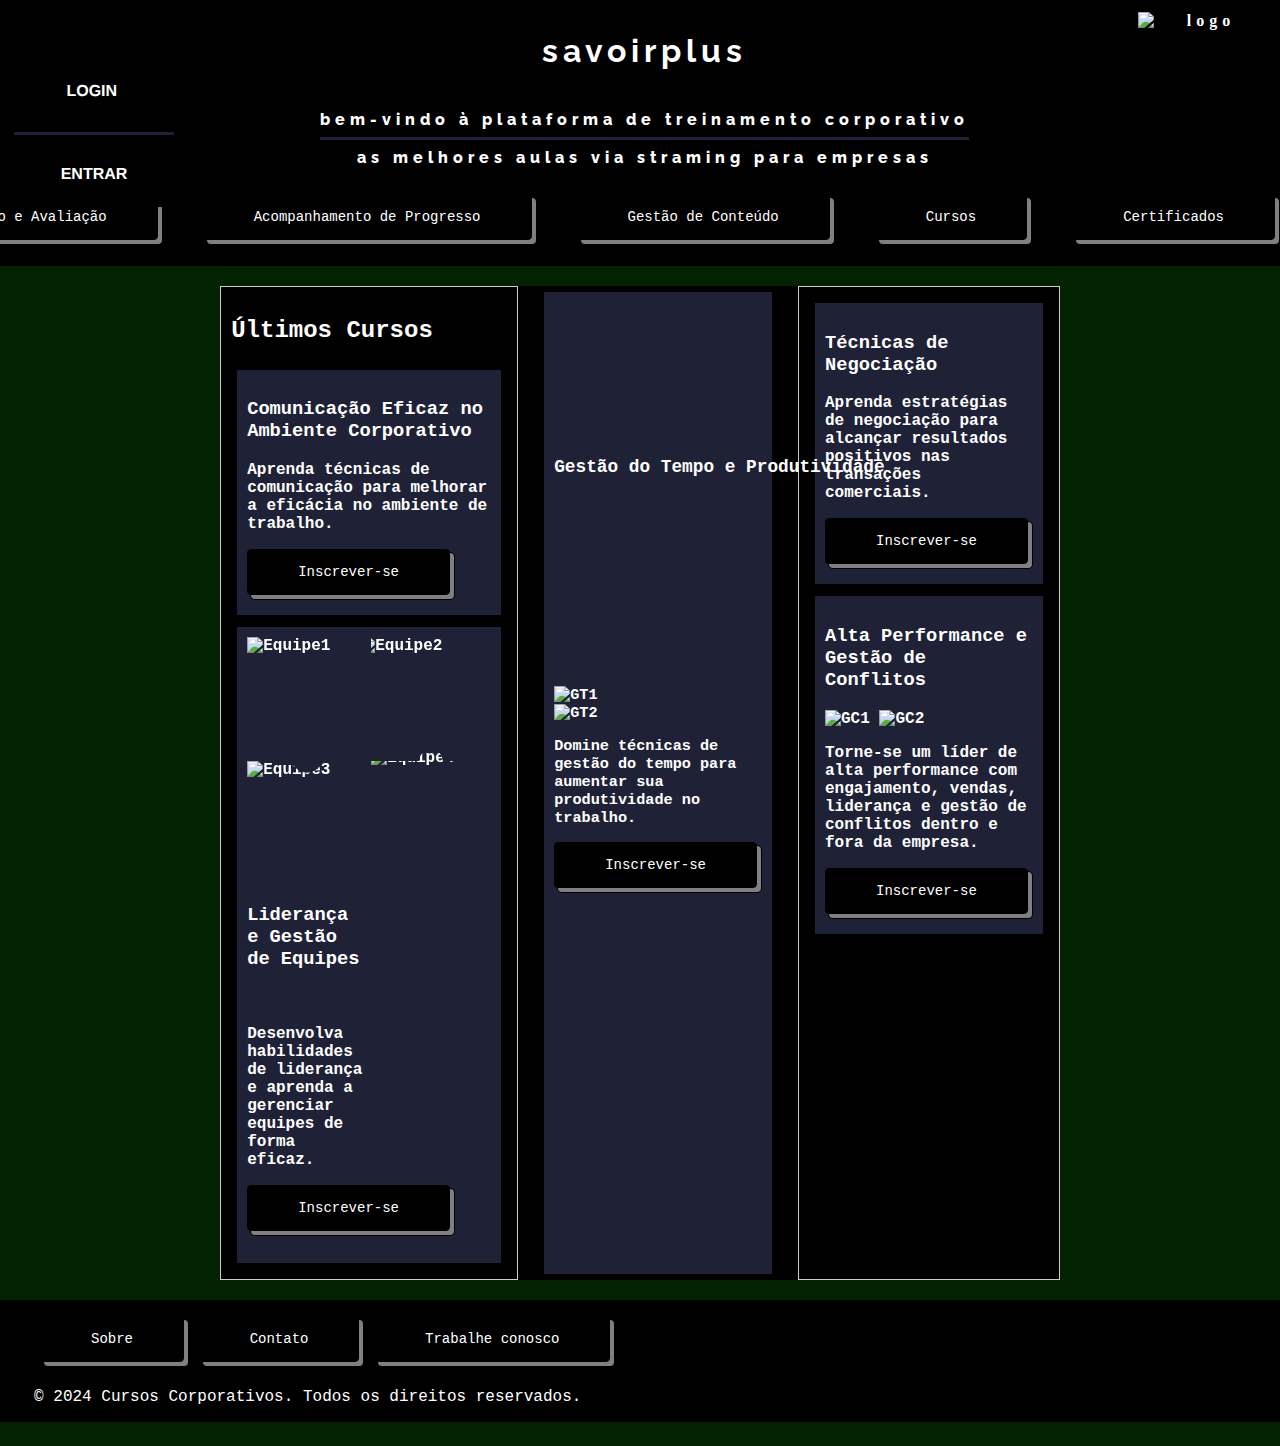
==== ProjetoPW Menu/index.html @ a7b7fc70 "Add files via upload" ====
<!DOCTYPE html>
<html lang="pt-br">

<head>
    <meta charset="UTF-8">
    <meta name="viewport" content="width=device-width, initial-scale=1.0">
    <title>SavoirPlus</title>
    <meta name="description" content="Os melhores treinamentos para empresas, com cursos online e presencial!">
    <link rel="stylesheet" href="styles.css">
    <link rel="icon" href="assets/k_logo_miniatura.png" type="image/x-icon">
</head>

<body class="container">

    <header><!-- cabeçalho -->
        <section class="flex">
            <img src="assets/k_logo.png" alt="logo" class="logo">

            <!-- logo da empresa cabeçalho -->
            <hr>
            <div class="cabecalho">
                <h1>SavoirPlus</h1> <br>
                <span>Bem-vindo à plataforma de treinamento corporativo</span>
                <hr>
                <span>As melhores aulas via straming para empresas</span>
            </div>
        </section>
        <nav>

            <div>
                <ul class="menu">
                    <button class="button-50" role="button">Certificados</button>
                    <button class="button-50" role="button">Cursos</button>
                    <button class="button-50" role="button">Gestão de Conteúdo</button>
                    <button class="button-50" role="button">Acompanhamento de Progresso</button>
                    <button class="button-50" role="button">Desempenho e Avaliação</button>
                    <button class="button-50" role="button">Relatórios e Análise</button>
                    <div class="login">
                        <button class="button-48" role="button"><span class="text">Login ㅤ</span></button>
                        <hr>
                        <button class="button-48" role="button"><span class="text">Entrarㅤ</span></button>
                    </div>

                </ul>


            </div>
        </nav>
    </header>
    <hr>
    <main>
        <section class="SecCursos"> <!-- cursos -->

            <div class="cursos">
                <h2>Últimos Cursos</h2>
                <div class="Com">
                    <h3>Comunicação Eficaz no Ambiente Corporativo</h3>
                    <p>Aprenda técnicas de comunicação para melhorar a eficácia no ambiente de trabalho.</p>
                    <button class="button-50" role="button">Inscrever-se</button>
                </div>
                <div class="gallery">

                    <img src="https://cptstatic.s3.amazonaws.com/imagens/enviadas/materias/materia24916/m-equipe-de-trabalho-cpt.jpg"
                        alt="Equipe1">
                    <img src="https://iaperforma.com.br/wp-content/uploads/2017/04/gestao-equipe-150x150.jpg"
                        alt="Equipe2">
                    <img src="https://blog.sebraealagoas.com.br/wp-content/uploads/2022/05/maiores-desafios-da-gestao-de-equipes-e-como-contorna-los-20220325125848.jpg-150x150.jpg"
                        alt="Equipe3">
                    <img src="https://etalent.com.br/wp-content/uploads/2016/11/rafael-assumpcao.jpg" alt="Equipe4">

                    <h3>Liderança e Gestão de Equipes</h3> <br>
                    <p>Desenvolva habilidades de liderança e aprenda a gerenciar equipes de forma eficaz.</p>
                    <br>
                    <br>
                    <p><br><br><button class="button-50" role="button">Inscrever-se</button></p>

                </div>



            </div>

            <div class="gallery2">
                <h3 class="gal2">Gestão do Tempo e Produtividade</h3> <br>
                <img src="https://bagy.com.br/blog/wp-content/uploads/2021/04/gestao-do-tempo-e-produtividade-300x199.jpg"
                    alt="GT1">
                <img src="https://factorialhr.com.br/wp-content/uploads/2021/12/02165359/gestao-do-tempo-300x169.jpg"
                    alt="GT2">
                <p>Domine técnicas de gestão do tempo para aumentar sua produtividade no trabalho.</p>
                <button class="button-50" role="button">Inscrever-se</button>
            </div>

            <div class="cursos">
                <div class="Tec">
                    <h3>Técnicas de Negociação</h3>

                    <p>Aprenda estratégias de negociação para alcançar resultados positivos nas transações comerciais.
                    </p>
                    <button class="button-50" role="button">Inscrever-se</button>
                </div>
                <div class="Trer">
                    <h3>Alta Performance e Gestão de Conflitos</h3>
                    <img src=https://glicfas.com.br/wp-content/uploads/2018/12/conflitodeinteressesemconselho-180x180.png
                        alt="GC1">
                    <img src=https://academiazonaverde.pt/wp-content/uploads/curso-gestao-de-conflitos-academia-zonaverde-150x150.jpg
                        alt="GC2">
                    <p>Torne-se um líder de alta performance com engajamento, vendas, liderança e gestão de conflitos
                        dentro e fora da empresa.</p>
                        <button class="button-50" role="button">Inscrever-se</button>
                </div>
            </div>
            </div>

        </section>

    </main> <!-- fim do conteudo -->
    <hr>

    <footer> <!-- rodapé -->
        <nav>
            <div class="fim">
                <ul>
                    <button class="button-50" role="button">Sobre</button>
                    <button class="button-50" role="button">Contato</button>
                    <button class="button-50" role="button">Trabalhe conosco</button>

                </ul>
            </div>
            <p>&copy; 2024 Cursos Corporativos. Todos os direitos reservados.</p>
        </nav>
    </footer>
</body>

</html>
---- ProjetoPW Menu/styles.css ----
@import url('https://fonts.googleapis.com/css2?family=EB+Garamond:ital,wght@0,400..800;1,400..800&family=Libre+Franklin:ital,wght@0,100..900;1,100..900&family=Roboto:ital,wght@0,100;0,300;0,400;0,500;0,700;0,900;1,100;1,300;1,400;1,500;1,700;1,900&family=Tilt+Neon&display=swap');
@import url('https://fonts.googleapis.com/css2?family=Raleway:ital,wght@0,100..900;1,100..900&display=swap');

body {
    background: rgb(2, 34, 2);
    color: #ffffff;
    font-family: "Cascadia Code",Consolas,Monaco,"Andale Mono","Ubuntu Mono",monospace;
    margin: -10px;
    min-height: 100vh;
    display: grid;
    place-content: center;
    
}

nav {
    text-align: center;
}

hr {
    border: none;
    border-top: 3px solid #1f2237; 
}

ul {
    
    list-style: none;
  }


.logo {
    
    position: absolute;
    top: 12px; 
    right: 12px; 
    width: 130px; 
    height: auto;
}

.container {
    display: grid;
    grid-template-columns: 1fr 2fr 1fr; 
    grid-template-rows: auto; 
    gap: 20px; 
    padding: 10px;
}
.flex{
    font-family: Bookman Old style;
    display: ruby;
    flex-wrap: wrap;
    max-width: 500px;
    margin: 16px auto;
    color: white;
    font-size: 16px;
    font-weight: 800;
    text-transform: lowercase;
    letter-spacing: 5px; /* Ajuste o valor conforme necessário */
}
.menu {
    display: flex;
    flex-direction: row-reverse;
    gap: 2.5rem;
  }

  .button-50 {
    appearance: button;
    background-color: #000;
    background-image: none;
    border: 1px solid #000;
    border-radius: 4px;
    box-shadow: grey 4px 4px 0 0,#000 4px 4px 0 1px;
    box-sizing: border-box;
    color: #fff;
    cursor: pointer;
    display: inline-block;
    font-family: "Cascadia Code",Consolas,Monaco,"Andale Mono","Ubuntu Mono",monospace;
    font-size: 14px;
    font-weight: 400;
    line-height: 20px;
    margin: 0 5px 10px 0;
    overflow: visible;
    padding: 12px 40px;
    text-align: center;
    text-transform: none;
    touch-action: manipulation;
    user-select: none;
    -webkit-user-select: none;
    vertical-align: middle;
    white-space: nowrap;
  }
  
  .button-50:focus {
    text-decoration: none;
  }
  
  .button-50:hover {
    text-decoration: none;
  }
  
  .button-50:active {
    box-shadow: rgba(0, 0, 0, .125) 0 3px 5px inset;
    outline: 0;
  }
  
  .button-50:not([disabled]):active {
    box-shadow: #fff 2px 2px 0 0, #000 2px 2px 0 1px;
    transform: translate(2px, 2px);
  }
  
  @media (min-width: 768px) {
    .button-50 {
      padding: 12px 50px;
    }
  }

  .button-48 {
    appearance: none;
    background-color: black;
    border-width: 0;
    box-sizing: border-box;
    color: white;
    cursor: pointer;
    display: inline-block;
    font-family: 'Segoe UI', Tahoma, Geneva, Verdana, sans-serif;
    font-size: 16px;
    font-weight: 600;
    letter-spacing: 0;
    line-height: 1em;
    margin: 0;
    opacity: 1;
    outline: 0;
    padding: 1.5em 2.2em;
    position: relative;
    text-align: center;
    text-decoration: none;
    text-rendering: geometricprecision;
    text-transform: uppercase;
    transition: opacity 300ms cubic-bezier(.694, 0, 0.335, 1),background-color 100ms cubic-bezier(.694, 0, 0.335, 1),color 100ms cubic-bezier(.694, 0, 0.335, 1);
    user-select: none;
    -webkit-user-select: none;
    touch-action: manipulation;
    vertical-align: baseline;
    white-space: nowrap;
  }
  
  .button-48:before {
    animation: opacityFallbackOut .5s step-end forwards;
    backface-visibility: hidden;
    background-color: #1f2237;
    clip-path: polygon(-1% 0, 0 0, -25% 100%, -1% 100%);
    content: "";
    height: 100%;
    left: 0;
    position: absolute;
    top: 0;
    transform: translateZ(0);
    transition: clip-path .5s cubic-bezier(.165, 0.84, 0.44, 1), -webkit-clip-path .5s cubic-bezier(.165, 0.84, 0.44, 1);
    width: 100%;
  }
  
  .button-48:hover:before {
    animation: opacityFallbackIn 0s step-start forwards;
    clip-path: polygon(0 0, 101% 0, 101% 101%, 0 101%);
  }
  
  .button-48:after {
    background-color: #FFFFFF;
  }
  
  .button-48 span {
    z-index: 1;
    position: relative;
  }  
  

  .login{
    position: absolute;
    top: 60px; 
    left: 14px; 
    width: 160px; 
    height: auto;
  }

.cabecalho{
    font-family: Raleway;
    border-color: #000;
    background-color: #000;
}


header{
    
    background-size: cover;
    background-color: #000;
    grid-column: span 3;
    text-align: center;
}

 footer {
    background-color: #000;
    grid-column: span 3;
    text-align: center;
    display: flex;
    flex-direction: row;
    gap: 1.5rem;
}


section {
    
    display: flex;
    grid-template-columns: repeat(auto-fit, minmax(300px, 1fr));
    gap: 20px;
}

section div {
    padding: 10px;
    border: 1px solid #ccc;
}

.SecCursos{
    background-color: #000;   
}

.Com{
    font-weight: 600;
    place-content: center;
    border-color: #000;
    border-width: 6px;
    background-color: #1f2237;
    
}

.Trer{
    font-weight: 600;
    place-content: center;
    border-color: #000;
    border-width: 6px;
    background-color: #1f2237; 
    
}

.Tec{
    font-weight: 600;
    place-content: center;
    border-color: #000;
    border-width: 6px;
    background-color: #1f2237;
}

.gallery {
    
    font-weight: 600;
    place-content: center;
    border-color: #000;
    border-width: 6px;
    background-color: #1f2237;
    --s: 120px; 
    --g: 4px;   
    --r: 12px;  
    
    display: grid;
    gap: var(--g);
    grid: auto-flow var(--s)/repeat(2,var(--s));
  }
  .gallery > img {
    object-fit: cover;
    -webkit-mask: var(--_m);
            mask: var(--_m);
  }
  .gallery > img:is(:nth-child(1),:nth-child(4)) {
    width: 100%;
    height: calc(100% + var(--r));
  }
  .gallery > img:is(:nth-child(2),:nth-child(3)) {
    height: 100%;
    width: calc(100% + var(--r));
  }
  .gallery > img:nth-child(1) {
    --_m: 
      radial-gradient(calc(var(--r) + var(--g)) at calc(100% + var(--g)) 50%,#0000 95%,#000) 
        top/100% calc(100% - var(--r)) no-repeat, 
      radial-gradient(var(--r) at left 50% bottom var(--r),#000 95%,#0000);
  }
  .gallery > img:nth-child(2) {
    place-self: end;
    --_m: 
      radial-gradient(calc(var(--r) + var(--g)) at 50% calc(100% + var(--g)),#0000 95%,#000) 
        right/calc(100% - var(--r)) 100% no-repeat, 
      radial-gradient(var(--r) at top 50% left var(--r),#000 95%,#0000);
  }
  .gallery > img:nth-child(3) {
    --_m: 
      radial-gradient(calc(var(--r) + var(--g)) at 50% calc(0% - var(--g)),#0000 95%,#000) 
        left/calc(100% - var(--r)) 100% no-repeat, 
      radial-gradient(var(--r) at top 50% right var(--r),#000 95%,#0000);
  }
  .gallery > img:nth-child(4) {
    place-self: end;
    --_m: 
      radial-gradient(calc(var(--r) + var(--g)) at calc(0% - var(--g)) 50%,#0000 95%,#000) 
        bottom/100% calc(100% - var(--r)) no-repeat, 
      radial-gradient(var(--r) at left 50% top var(--r),#000 95%,#0000);
  }

  .gallery2 {
    font-size: 95%;
    font-weight: 600;
    place-content: center;
    border-color: #000;
    border-width: 6px;
    background-color: #1f2237;
    
    
    display: grid;
    gap: var(--g);
    grid: auto-flow var(--s)/repeat(2,var(--s));
  }

  .gal2{
    position: absolute;
    bottom: 45%;
  }
  a {
    text-decoration: none;
    appearance: button;
  background-color: #000;
  background-image: none;
  border: 1px solid #000;
  border-radius: 4px;
  box-shadow: grey 4px 4px 0 0,#000 4px 4px 0 1px;
  box-sizing: border-box;
  color: white;
  cursor: pointer;
  display: inline-block;
  font-family: "Cascadia Code",Consolas,Monaco,"Andale Mono","Ubuntu Mono",monospace;
  font-size: 14px;
  font-weight: 400;
  line-height: 20px;
  margin: 0 5px 10px 0;
  overflow: visible;
  padding: 12px 40px;
  text-align: center;
  text-transform: none;
  touch-action: manipulation;
  user-select: none;
  -webkit-user-select: none;
  vertical-align: middle;
  white-space: nowrap;
    
  }
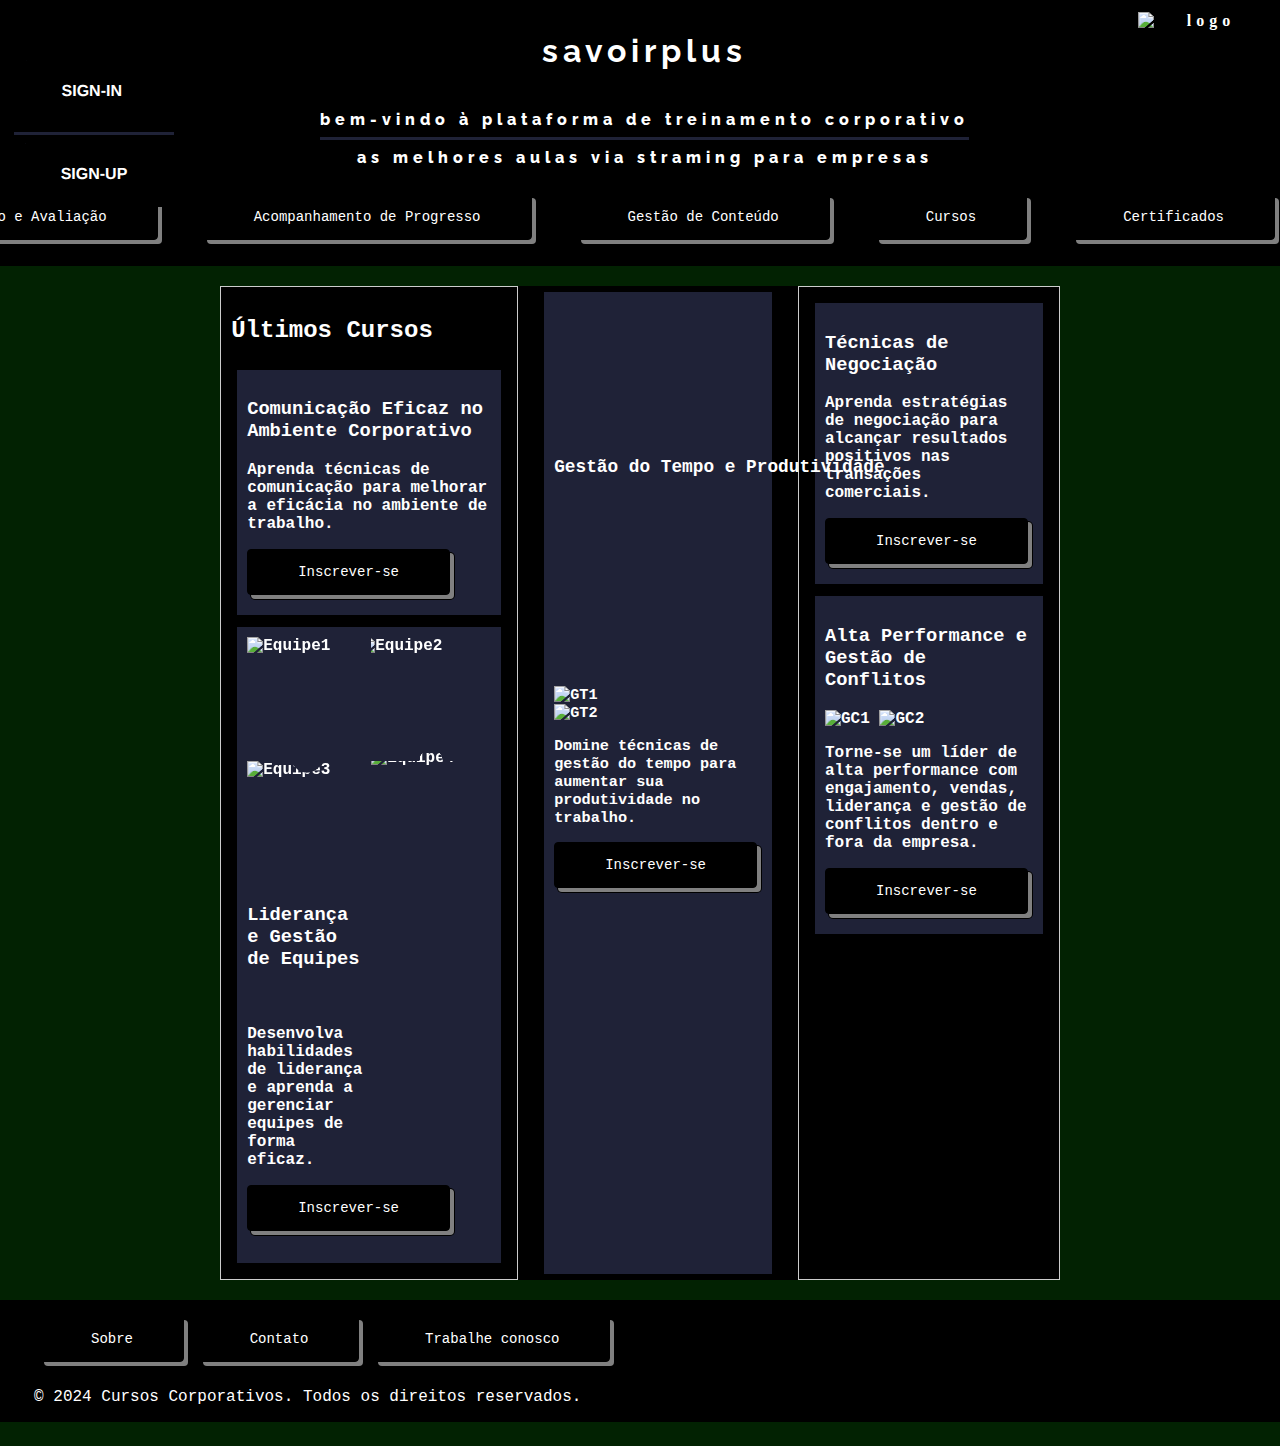
==== commit 36f46083: "Update index.html" ====
--- a/ProjetoPW Menu/index.html
+++ b/ProjetoPW Menu/index.html
@@ -36,9 +36,9 @@
                     <button class="button-50" role="button">Desempenho e Avaliação</button>
                     <button class="button-50" role="button">Relatórios e Análise</button>
                     <div class="login">
-                        <button class="button-48" role="button"><span class="text">Login ㅤ</span></button>
+                        <button class="button-48" role="button"><span class="text">Sign-in ㅤ</span></button>
                         <hr>
-                        <button class="button-48" role="button"><span class="text">Entrarㅤ</span></button>
+                        <button class="button-48" role="button"><span class="text">Sign-upㅤ</span></button>
                     </div>
 
                 </ul>
@@ -131,4 +131,4 @@
     </footer>
 </body>
 
-</html>+</html>
